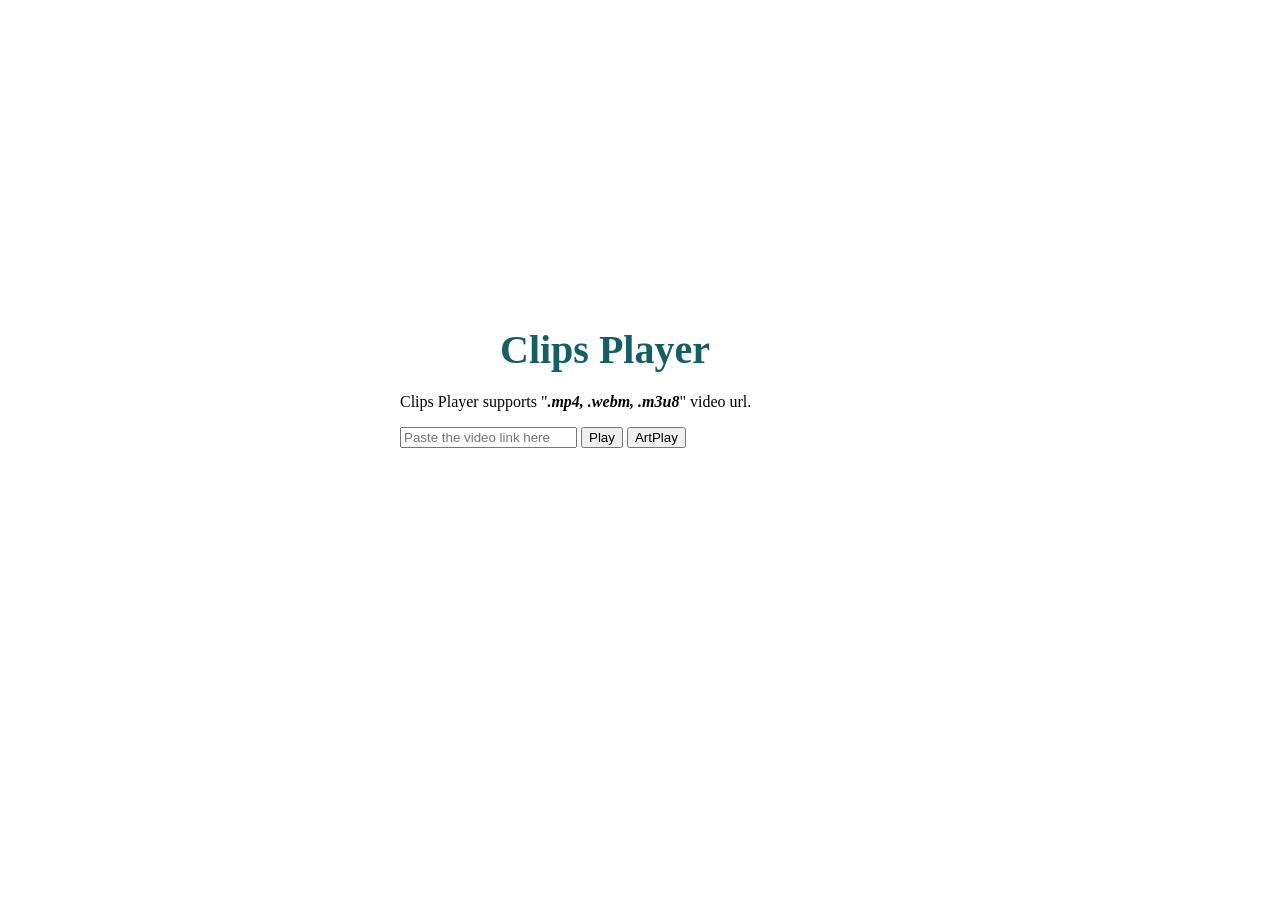
==== index.html @ ba84d60e "feat: restructure directory" ====
<!DOCTYPE html>
<html lang="en">

<head>
    <meta charset="utf-8" />
    <title>Clips Player</title>
    <!-- <script type="text/javascript" src="assets/js/jquery-3.2.1.min.js"></script> -->
    <link rel="stylesheet" href="assets/css/bootstrap.min.css" />
    <script type="text/javascript" src="assets/js/bootstrap.min.js"></script>
    <link rel="stylesheet" href="assets/css/home.css" />
    <script type="text/javascript" src="assets/js/main.js"></script>
</head>

<body>
    <div class="col-lg-6" id="text-box">
        <h1 class="page-name">Clips Player</h1>
        <p>
            Clips Player supports "<b><i>.mp4, .webm, .m3u8</i></b>" video url.
        </p>

        <div class="input-group">
            <input type="text" class="form-control" placeholder="Paste the video link here" id="m3u8-placeholder" />
            <span class="input-group-btn">
                <button class="btn btn-primary" type="button" id="play-btn">Play</button>
            </span>
            <span class="input-group-btn">
                <button class="btn btn-dark" type="button" id="artplay-btn">ArtPlay</button>
            </span>
        </div>
    </div>
</body>

</html>
---- assets/css/home.css ----
.page-name {
    margin: 0.5em 2.5em;
    color: rgb(18, 96, 101);
    font-size: 2.5em;
}

#text-box {
    position:fixed;
    top: 50%;
    left: 50%;
    width:30em;
    height:18em;
    margin-top: -9em; /*set to a negative number 1/2 of your height*/
    margin-left: -15em; /*set to a negative number 1/2 of your width*/
}
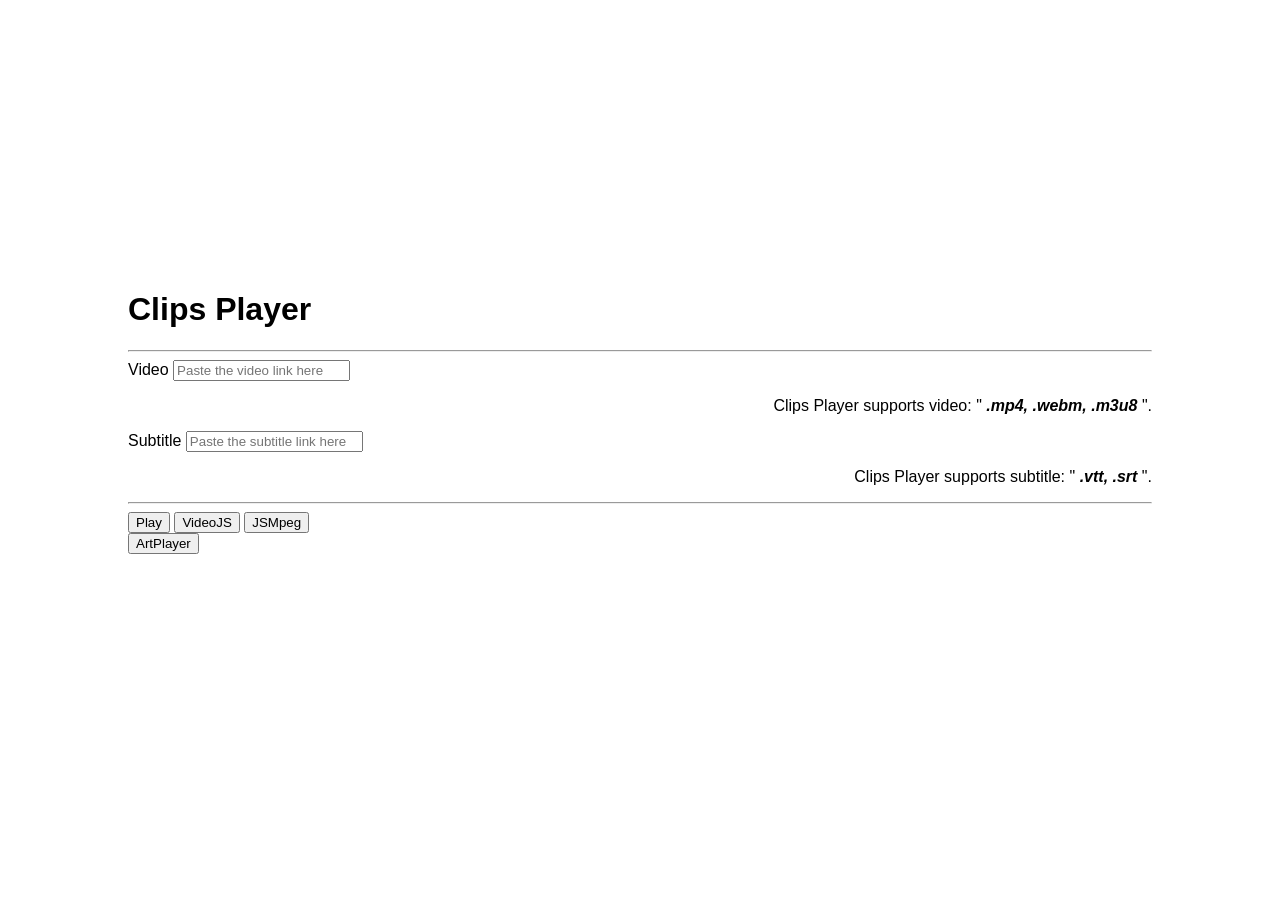
==== commit 01611772: "feat: different player" ====
--- a/index.html
+++ b/index.html
@@ -6,26 +6,55 @@
     <title>Clips Player</title>
     <!-- <script type="text/javascript" src="assets/js/jquery-3.2.1.min.js"></script> -->
     <link rel="stylesheet" href="assets/css/bootstrap.min.css" />
-    <script type="text/javascript" src="assets/js/bootstrap.min.js"></script>
-    <link rel="stylesheet" href="assets/css/home.css" />
+    <script type="text/javascript" src="assets/js/bootstrap.bundle.min.js"></script>
+    <link rel="stylesheet" href="assets/css/style.css" />
     <script type="text/javascript" src="assets/js/main.js"></script>
 </head>
 
 <body>
-    <div class="col-lg-6" id="text-box">
+    <div class="container-fluid justify-content-center gap-1 w-80" id="text-box">
         <h1 class="page-name">Clips Player</h1>
-        <p>
-            Clips Player supports "<b><i>.mp4, .webm, .m3u8</i></b>" video url.
-        </p>
 
-        <div class="input-group">
-            <input type="text" class="form-control" placeholder="Paste the video link here" id="m3u8-placeholder" />
-            <span class="input-group-btn">
-                <button class="btn btn-primary" type="button" id="play-btn">Play</button>
-            </span>
-            <span class="input-group-btn">
-                <button class="btn btn-dark" type="button" id="artplay-btn">ArtPlay</button>
-            </span>
+        <hr class="border border-black" />
+        <form>
+            <div class="input-group mb-3 border border-primary border-2 rounded-3">
+                <span class="input-group-text" id="basic-addon1">Video</span>
+                <input type="text" class="form-control " placeholder="Paste the video link here" id="video-placeholder"
+                    aria-label="Paste the video link here" aria-describedby="basic-addon1">
+
+            </div>
+            <p style="text-align: right;">
+                Clips Player supports video: "<b><i> .mp4, .webm, .m3u8 </i></b>".
+            </p>
+            <div class="input-group mb-3 border border-info border-2 rounded-3 pb-0 mb-0">
+                <span class="input-group-text" id="basic-addon1">Subtitle</span>
+                <input type="text" class="form-control " placeholder="Paste the subtitle link here"
+                    id="subtitle-placeholder" aria-label="Paste the subtitle link here" aria-describedby="basic-addon1">
+            </div>
+            <p class="m-0 p-0" style="text-align: right;">
+                Clips Player supports subtitle: " <b><i>.vtt, .srt</i></b> ".
+            </p>
+        </form>
+        <hr class="border border-dark" />
+        <div class="hstack gap-3">
+            <div class="input-group d-flex justify-content-start flex-col gap-1 m-2">
+                <span class="input-group-btn">
+                    <button class="btn btn-primary" type="button" id="play-btn">Play</button>
+                </span>
+
+                <span class="input-group-btn">
+                    <button class="btn btn-success" type="button" id="videojs-btn">VideoJS</button>
+                </span>
+                <span class="input-group-btn">
+                    <button class="btn btn-info" type="button" id="jsmpeg-btn">JSMpeg</button>
+                </span>
+            </div>
+            <div class="vr border border-danger"></div>
+            <div class="input-group d-flex justify-content-end flex-col gap-1 m-2">
+                <span class="input-group-btn">
+                    <button class="btn btn-secondary" type="button" id="artplayer-btn">ArtPlayer</button>
+                </span>
+            </div>
         </div>
     </div>
 </body>
--- a/assets/css/style.css
+++ b/assets/css/style.css
@@ -0,0 +1,88 @@
+body,
+html {
+    width: 100vw;
+    max-width: 100vw;
+    min-width: 100vw;
+    min-height: 100dvh;
+    margin: 0;
+    padding: 0;
+    border: 0
+}
+
+body {
+    font-family: Comic Sans MS, Helvetica Neue, Microsoft Yahei, -apple-system, sans-serif !important;
+    -ms-flex-align: center;
+    align-items: center;
+    -ms-flex-pack: center;
+    justify-content: center;
+    -webkit-font-smoothing: antialiased;
+    -moz-osx-font-smoothing: grayscale;
+    height: 100%;
+}
+
+#text-box {
+    position:fixed;
+    top: 30%;
+    left: 10%;
+    width:80%;
+    height:100%;
+}
+
+.navbar-toggler {
+    height: 0.5rem;
+    margin: 0;
+    padding: 0;
+    border: 0;
+}
+
+#random_video {
+    max-width: 100%;
+    max-height: 100%;
+    width: 26rem;
+    height: auto;
+}
+
+.img-card {
+    max-width: 300px;
+    min-width: 300px;
+    width: 300px !important;
+    height: 168px !important;
+    max-height: 168px !important;
+}
+
+.offcanvas {
+    background-color: rgba(0, 0, 0, 0.6);
+}
+
+.offcanvas-body {
+    background-color: transparent;
+}
+
+.count-badge,
+#subfolders_btn {
+    visibility: hidden;
+}
+
+#image-modal,
+.modal-content {
+    background-color: rgba(0, 0, 0, 0.6);
+    width: 100vw;
+    height: 100dvh;
+    min-height: 100dvh;
+}
+
+.fa-clover:hover {
+    transform: rotate(360deg);
+    transition: transform 0.5s ease;
+}
+
+.fa-clover:active {
+    transform: rotate(720deg);
+    transition: transform 0.5s ease;
+}
+
+footer {
+    position: fixed;
+    bottom: 0;
+    text-wrap: balance;
+}
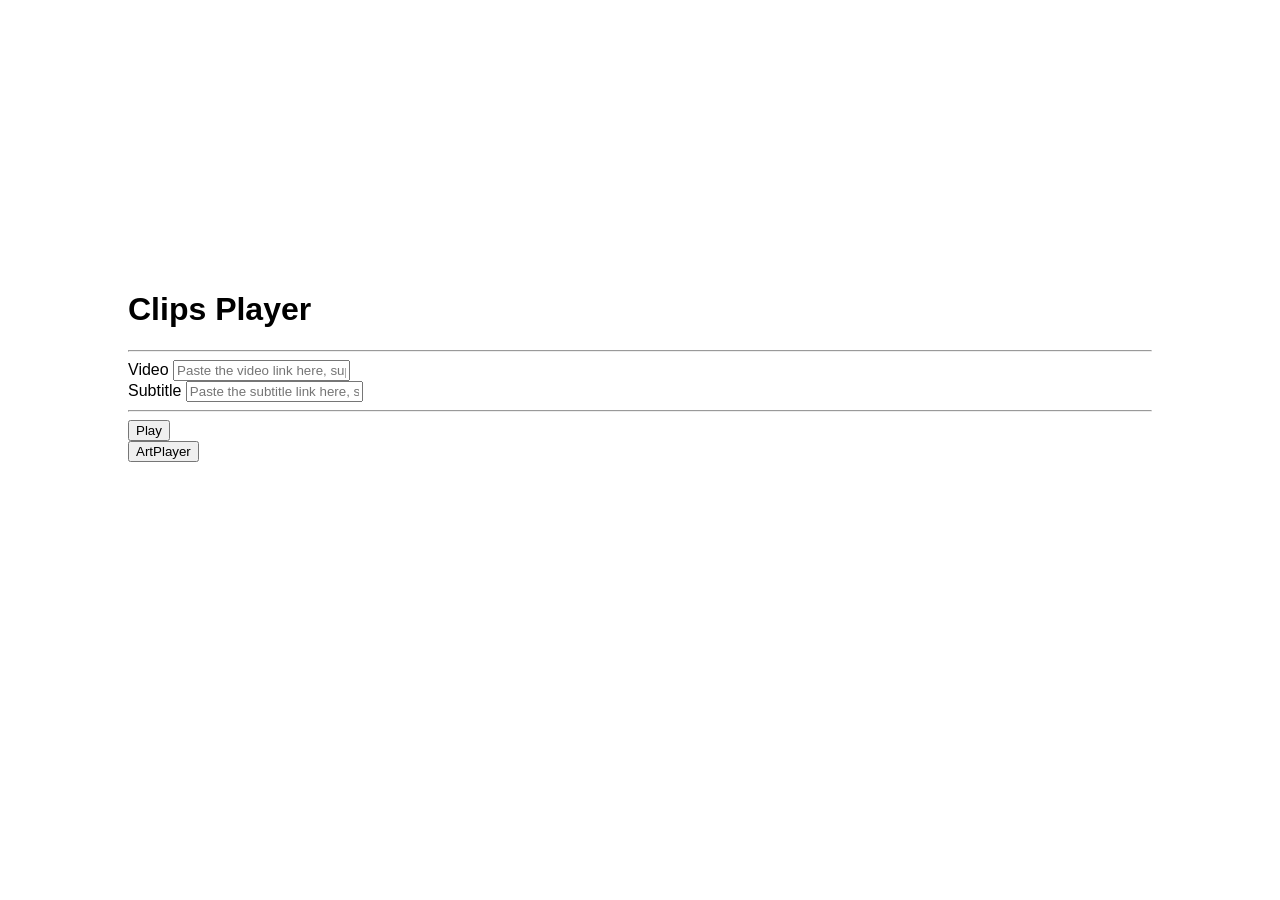
==== commit fdaa2132: "feat: clean and simplify codes" ====
--- a/index.html
+++ b/index.html
@@ -9,6 +9,7 @@
     <script type="text/javascript" src="assets/js/bootstrap.bundle.min.js"></script>
     <link rel="stylesheet" href="assets/css/style.css" />
     <script type="text/javascript" src="assets/js/main.js"></script>
+    <link rel="icon" href="/assets/favicon.png" type="image/x-icon">
 </head>
 
 <body>
@@ -19,40 +20,26 @@
         <form>
             <div class="input-group mb-3 border border-primary border-2 rounded-3">
                 <span class="input-group-text" id="basic-addon1">Video</span>
-                <input type="text" class="form-control " placeholder="Paste the video link here" id="video-placeholder"
+                <input type="text" class="form-control " placeholder="Paste the video link here, supports video: mp4, .webm, .m3u8." id="video-placeholder"
                     aria-label="Paste the video link here" aria-describedby="basic-addon1">
-
             </div>
-            <p style="text-align: right;">
-                Clips Player supports video: "<b><i> .mp4, .webm, .m3u8 </i></b>".
-            </p>
             <div class="input-group mb-3 border border-info border-2 rounded-3 pb-0 mb-0">
                 <span class="input-group-text" id="basic-addon1">Subtitle</span>
-                <input type="text" class="form-control " placeholder="Paste the subtitle link here"
+                <input type="text" class="form-control " placeholder="Paste the subtitle link here, support subtitle: .vtt, .srt."
                     id="subtitle-placeholder" aria-label="Paste the subtitle link here" aria-describedby="basic-addon1">
             </div>
-            <p class="m-0 p-0" style="text-align: right;">
-                Clips Player supports subtitle: " <b><i>.vtt, .srt</i></b> ".
-            </p>
         </form>
         <hr class="border border-dark" />
         <div class="hstack gap-3">
             <div class="input-group d-flex justify-content-start flex-col gap-1 m-2">
                 <span class="input-group-btn">
-                    <button class="btn btn-primary" type="button" id="play-btn">Play</button>
-                </span>
-
-                <span class="input-group-btn">
-                    <button class="btn btn-success" type="button" id="videojs-btn">VideoJS</button>
-                </span>
-                <span class="input-group-btn">
-                    <button class="btn btn-info" type="button" id="jsmpeg-btn">JSMpeg</button>
+                    <button class="btn btn-success" type="button" id="play-btn">Play</button>
                 </span>
             </div>
             <div class="vr border border-danger"></div>
             <div class="input-group d-flex justify-content-end flex-col gap-1 m-2">
                 <span class="input-group-btn">
-                    <button class="btn btn-secondary" type="button" id="artplayer-btn">ArtPlayer</button>
+                    <button class="btn btn-danger" type="button" id="artplayer-btn">ArtPlayer</button>
                 </span>
             </div>
         </div>
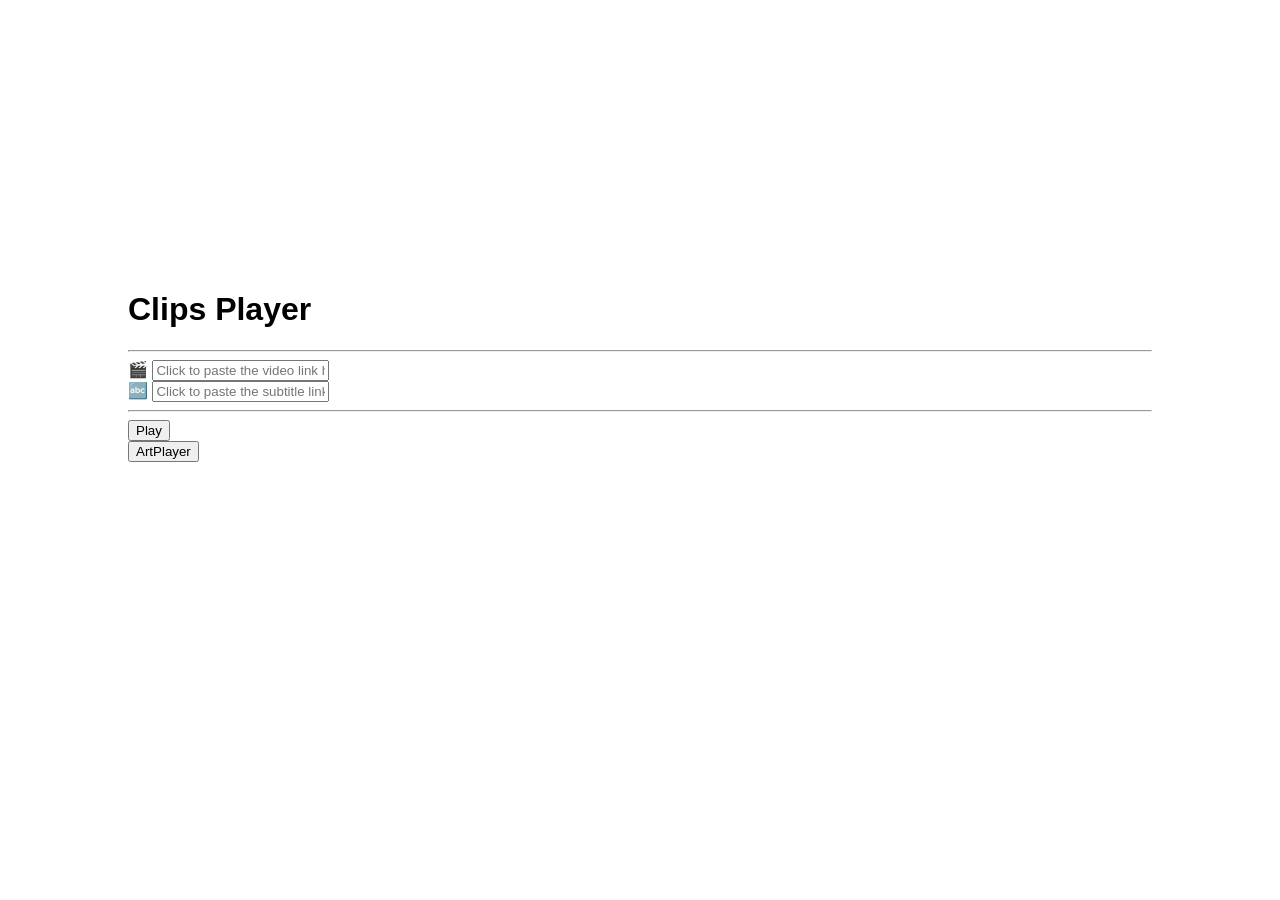
==== commit b2719f71: "feat: add click label to paste from clipboard" ====
--- a/index.html
+++ b/index.html
@@ -1,5 +1,5 @@
 <!DOCTYPE html>
-<html lang="en">
+<html lang="en" data-bs-theme="dark">
 
 <head>
     <meta charset="utf-8" />
@@ -9,27 +9,27 @@
     <script type="text/javascript" src="assets/js/bootstrap.bundle.min.js"></script>
     <link rel="stylesheet" href="assets/css/style.css" />
     <script type="text/javascript" src="assets/js/main.js"></script>
-    <link rel="icon" href="/assets/favicon.png" type="image/x-icon">
+    <link rel="icon" href="assets/favicon.png" type="image/x-icon">
 </head>
 
 <body>
     <div class="container-fluid justify-content-center gap-1 w-80" id="text-box">
         <h1 class="page-name">Clips Player</h1>
 
-        <hr class="border border-black" />
+        <hr class="border border-light" />
         <form>
             <div class="input-group mb-3 border border-primary border-2 rounded-3">
-                <span class="input-group-text" id="basic-addon1">Video</span>
-                <input type="text" class="form-control " placeholder="Paste the video link here, supports video: mp4, .webm, .m3u8." id="video-placeholder"
-                    aria-label="Paste the video link here" aria-describedby="basic-addon1">
+                <span class="input-group-text fs-5 fw-bolder bg-primary text-white rounded-2" id="video-label" style="cursor: pointer;">🎬</span>
+                <input type="text" class="form-control border-0" placeholder="Click to paste the video link here, supports video: mp4, .webm, .m3u8." id="video-placeholder"
+                    aria-label="Click to paste the video link here" aria-describedby="video-label">
             </div>
             <div class="input-group mb-3 border border-info border-2 rounded-3 pb-0 mb-0">
-                <span class="input-group-text" id="basic-addon1">Subtitle</span>
-                <input type="text" class="form-control " placeholder="Paste the subtitle link here, support subtitle: .vtt, .srt."
-                    id="subtitle-placeholder" aria-label="Paste the subtitle link here" aria-describedby="basic-addon1">
+                <span class="input-group-text fs-5 fw-bolder bg-info text-white rounded-2" id="subtitle-label" style="cursor: pointer;">🔤</span>
+                <input type="text" class="form-control border-0" placeholder="Click to paste the subtitle link here, support subtitle: .vtt, .srt."
+                    id="subtitle-placeholder" aria-label="Click to paste the subtitle link here" aria-describedby="subtitle-label">
             </div>
         </form>
-        <hr class="border border-dark" />
+        <hr class="border border-light" />
         <div class="hstack gap-3">
             <div class="input-group d-flex justify-content-start flex-col gap-1 m-2">
                 <span class="input-group-btn">
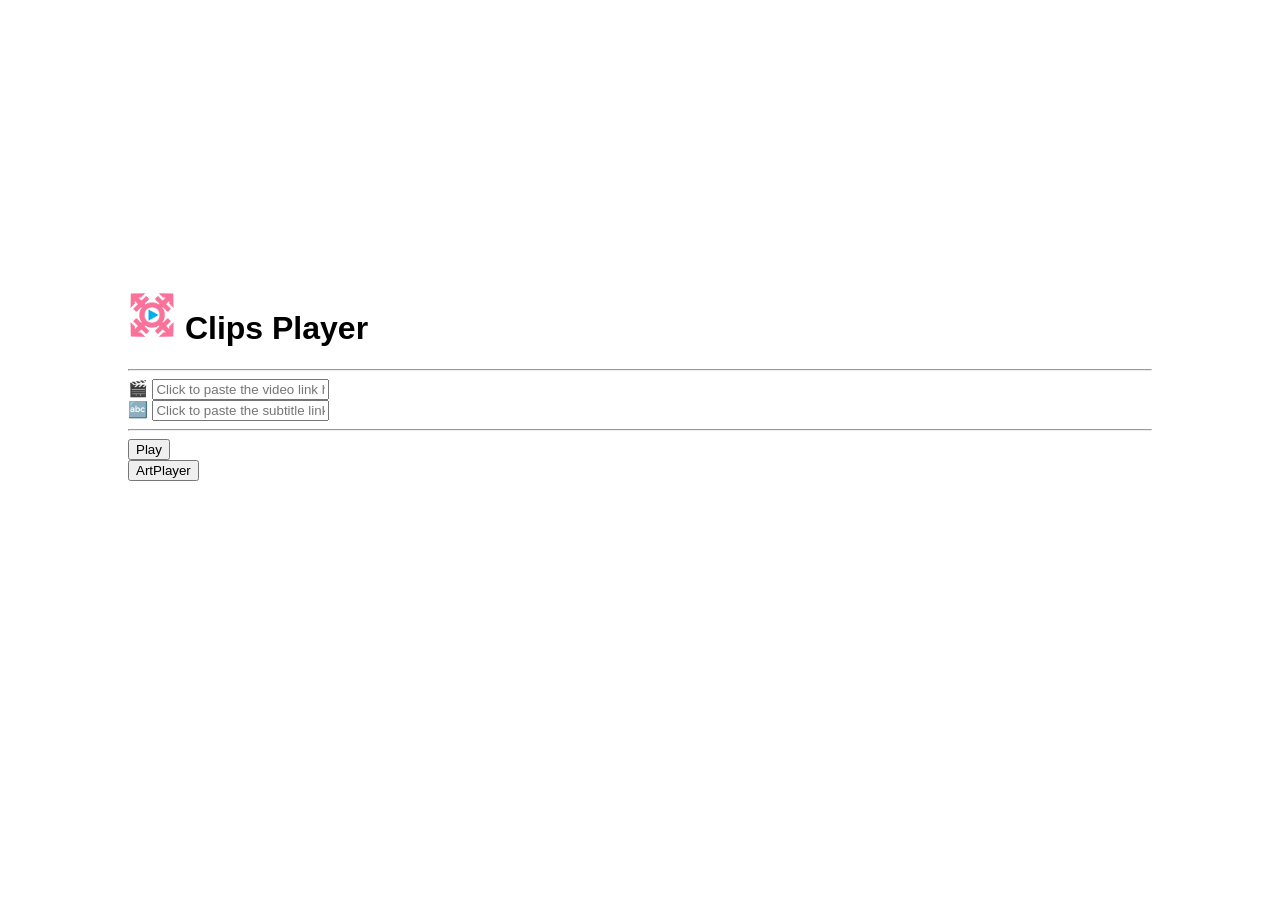
==== commit 30493a56: "feat: add clipsplayer logo" ====
--- a/index.html
+++ b/index.html
@@ -14,7 +14,10 @@
 
 <body>
     <div class="container-fluid justify-content-center gap-1 w-80" id="text-box">
-        <h1 class="page-name">Clips Player</h1>
+        <h1 class="page-name">
+            <img src="assets/imgs/clipsplayer.webp" style="width: 48px;" class="border-2">
+            Clips Player
+        </h1>
 
         <hr class="border border-light" />
         <form>
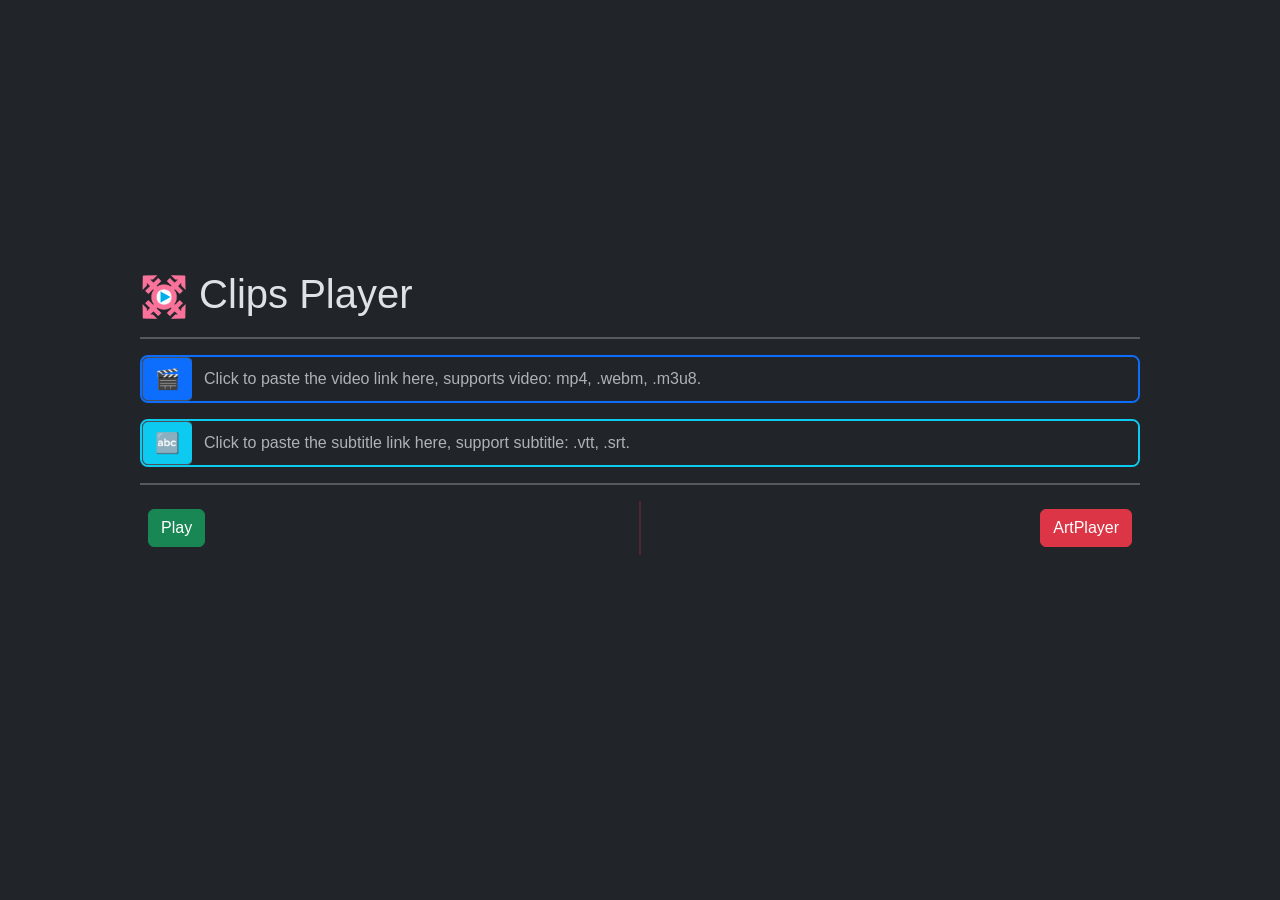
==== commit 893adaff: "fix: cdn to online" ====
--- a/index.html
+++ b/index.html
@@ -4,18 +4,16 @@
 <head>
     <meta charset="utf-8" />
     <title>Clips Player</title>
-    <!-- <script type="text/javascript" src="assets/js/jquery-3.2.1.min.js"></script> -->
-    <link rel="stylesheet" href="assets/css/bootstrap.min.css" />
-    <script type="text/javascript" src="assets/js/bootstrap.bundle.min.js"></script>
-    <link rel="stylesheet" href="assets/css/style.css" />
-    <script type="text/javascript" src="assets/js/main.js"></script>
-    <link rel="icon" href="assets/favicon.png" type="image/x-icon">
+    <link href="https://cdn.jsdelivr.net/npm/bootstrap@5.3.8/dist/css/bootstrap.min.css" rel="stylesheet" integrity="sha384-sRIl4kxILFvY47J16cr9ZwB07vP4J8+LH7qKQnuqkuIAvNWLzeN8tE5YBujZqJLB" crossorigin="anonymous">
+    <link rel="stylesheet" href="/assets/css/clips.css" />
+    <script type="text/javascript" src="/assets/js/main.js"></script>
+    <link rel="icon" href="/assets/favicon.png" type="image/x-icon">
 </head>
 
 <body>
-    <div class="container-fluid justify-content-center gap-1 w-80" id="text-box">
+    <div class="flex-fill container-fluid justify-content-center gap-1 w-80 me-auto" id="text-box">
         <h1 class="page-name">
-            <img src="assets/imgs/clipsplayer.webp" style="width: 48px;" class="border-2">
+            <img src="/assets/imgs/clipsplayer.webp" style="width: 48px;" class="border-2">
             Clips Player
         </h1>
 
@@ -47,6 +45,7 @@
             </div>
         </div>
     </div>
+    <script src="https://cdn.jsdelivr.net/npm/bootstrap@5.3.8/dist/js/bootstrap.bundle.min.js" integrity="sha384-FKyoEForCGlyvwx9Hj09JcYn3nv7wiPVlz7YYwJrWVcXK/BmnVDxM+D2scQbITxI" crossorigin="anonymous"></script>
 </body>
 
 </html>
--- a/assets/css/clips.css
+++ b/assets/css/clips.css
@@ -0,0 +1,88 @@
+body,
+html {
+    width: 100vw;
+    max-width: 100vw;
+    min-width: 100vw;
+    min-height: 100dvh;
+    margin: 0;
+    padding: 0;
+    border: 0
+}
+
+body {
+    font-family: Comic Sans MS, Helvetica Neue, Microsoft Yahei, -apple-system, sans-serif !important;
+    -ms-flex-align: center;
+    align-items: center;
+    -ms-flex-pack: center;
+    justify-content: center;
+    -webkit-font-smoothing: antialiased;
+    -moz-osx-font-smoothing: grayscale;
+    height: 100%;
+}
+
+#text-box {
+    position:fixed;
+    top: 30%;
+    left: 10%;
+    width:80%;
+    height:100%;
+}
+
+.navbar-toggler {
+    height: 0.5rem;
+    margin: 0;
+    padding: 0;
+    border: 0;
+}
+
+#random_video {
+    max-width: 100%;
+    max-height: 100%;
+    width: 26rem;
+    height: auto;
+}
+
+.img-card {
+    max-width: 300px;
+    min-width: 300px;
+    width: 300px !important;
+    height: 168px !important;
+    max-height: 168px !important;
+}
+
+.offcanvas {
+    background-color: rgba(0, 0, 0, 0.6);
+}
+
+.offcanvas-body {
+    background-color: transparent;
+}
+
+.count-badge,
+#subfolders_btn {
+    visibility: hidden;
+}
+
+#image-modal,
+.modal-content {
+    background-color: rgba(0, 0, 0, 0.6);
+    width: 100vw;
+    height: 100dvh;
+    min-height: 100dvh;
+}
+
+.fa-clover:hover {
+    transform: rotate(360deg);
+    transition: transform 0.5s ease;
+}
+
+.fa-clover:active {
+    transform: rotate(720deg);
+    transition: transform 0.5s ease;
+}
+
+footer {
+    position: fixed;
+    bottom: 0;
+    text-wrap: balance;
+}
